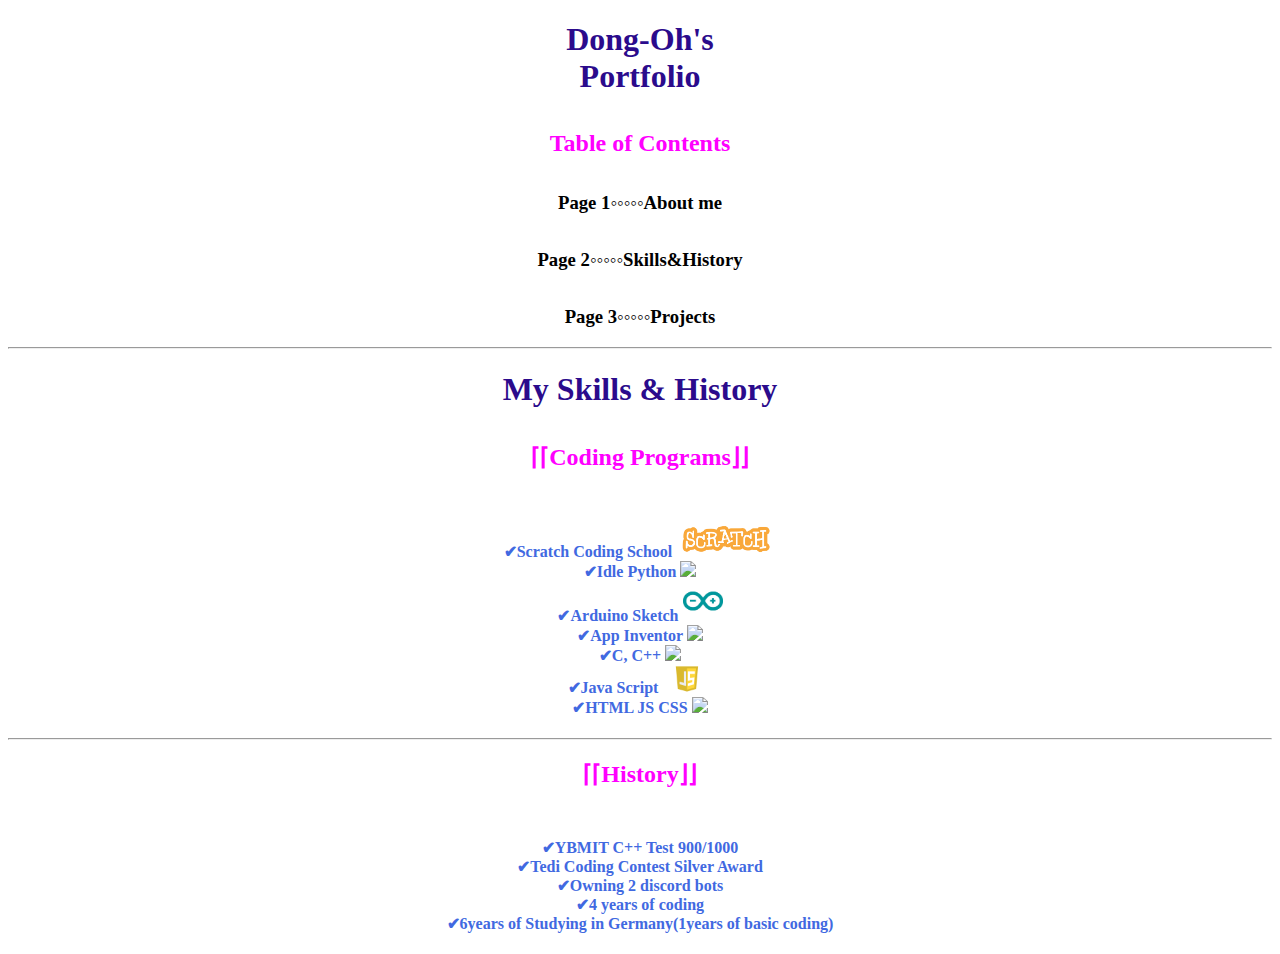
==== history.html @ a4b9e3f7 "final0813" ====
<!DOCTYPE html>
<html lang="en">
<head>
    <meta charset="UTF-8">
    <meta http-equiv="X-UA-Compatible" content="IE=edge">
    <meta name="viewport" content="width=device-width, initial-scale=1.0">
    <title>Skills&History</title>
    <link rel="stylesheet" href="history.css">
</head>
<body>
    <h1>Dong-Oh's <br> Portfolio</h1>
    <h2>Table of Contents</h2>
    <h3>Page 1◦◦◦◦◦About me</h3>
    <h3>Page 2◦◦◦◦◦Skills&History</h3>
    <h3>Page 3◦◦◦◦◦Projects</h3>
    
    <hr class="1">
    <h1>My Skills & History</h1>
    <h2>⌈⌈Coding Programs⌋⌋</h2>
    <h4>
        ✔Scratch Coding School <img width="100" src="[data-uri]"><br> 
        ✔Idle Python  <img width="70" src="https://i1.daumcdn.net/thumb/C264x200/?fname=https://blog.kakaocdn.net/dn/k9Ha3/btq2NT6zVxu/FUyUvh3P4EiZeORxMM2swK/img.png"><br>
        ✔Arduino Sketch <img width="40" src="[data-uri]" alt=""><br>
        ✔App Inventor <img width="70" src="https://cdn.mos.cms.futurecdn.net/hGkTYnwC2365KmuA3YJEei.jpg"> <br>
        ✔C, C++ <img width="60" src="https://encrypted-tbn0.gstatic.com/images?q=tbn:ANd9GcQSQLKmLzEqBJn0CY7CPo6URc0rg6fwjT2LwTzwmsJhVjz1J7wR0qg_5wWbLfCQPE60dng&usqp=CAU"><br> 
        ✔Java Script <img width="50" src="[data-uri]" alt=""><br>
        ✔HTML JS CSS <img width="100" src="https://images.velog.io/images/soso0/post/a79c4dc8-32fc-4121-812e-a8c2bcf57de3/javascript-vs-html-vs-css-1024x683.jpg">
    </h4>
    <hr class="2">
    <h2>⌈⌈History⌋⌋ </h2>
    <h4>
        ✔YBMIT C++ Test 900/1000 <br>
        ✔Tedi Coding Contest Silver 
        Award <br>
        ✔Owning 2 discord bots <br>
        ✔4 years of coding <br>
        ✔6years of Studying in Germany(1years of basic coding)
        </h4>

</body>
</html></h1>
---- history.css ----
body{
    text-align: center;
}

h1{
    color: rgb(43, 11, 140);
    margin-bottom: 35px;
}
h2{
   font-weight: bloder;
   color: magenta 
}
h3{
    margin-top: 35px;
}
h4{
    margin-top: 50px;
    color: royalblue;
}
hr{
    size: 10px;
}
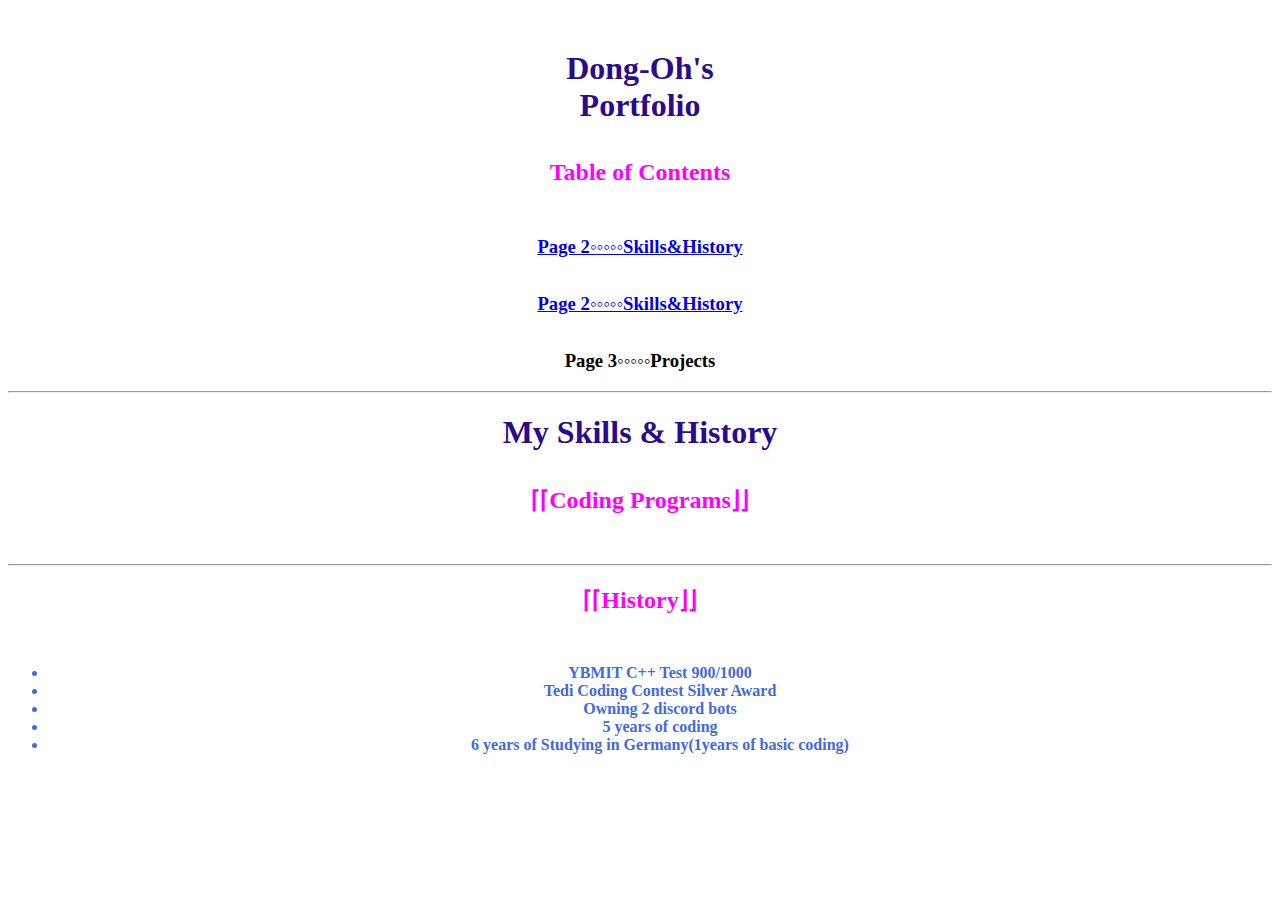
==== commit 5ba3b3c2: "0820final" ====
--- a/history.html
+++ b/history.html
@@ -8,34 +8,34 @@
     <link rel="stylesheet" href="history.css">
 </head>
 <body>
-    <h1>Dong-Oh's <br> Portfolio</h1>
-    <h2>Table of Contents</h2>
-    <h3>Page 1◦◦◦◦◦About me</h3>
-    <h3>Page 2◦◦◦◦◦Skills&History</h3>
-    <h3>Page 3◦◦◦◦◦Projects</h3>
+    <div id="history_total">
+        <div id="history_header">
+            <h1>Dong-Oh's <br> Portfolio</h1>
+            <h2> Table of Contents</h2>
+            <h3> <a href="index.html">Page 2◦◦◦◦◦Skills&History</a></h3>
+            <h3> <a href="history.html">Page 2◦◦◦◦◦Skills&History</a></h3>
+            <h3> <a href="project.html"></a>Page 3◦◦◦◦◦Projects</h3>
+        </div>
     
     <hr class="1">
     <h1>My Skills & History</h1>
     <h2>⌈⌈Coding Programs⌋⌋</h2>
-    <h4>
-        ✔Scratch Coding School <img width="100" src="[data-uri]"><br> 
-        ✔Idle Python  <img width="70" src="https://i1.daumcdn.net/thumb/C264x200/?fname=https://blog.kakaocdn.net/dn/k9Ha3/btq2NT6zVxu/FUyUvh3P4EiZeORxMM2swK/img.png"><br>
-        ✔Arduino Sketch <img width="40" src="[data-uri]" alt=""><br>
-        ✔App Inventor <img width="70" src="https://cdn.mos.cms.futurecdn.net/hGkTYnwC2365KmuA3YJEei.jpg"> <br>
-        ✔C, C++ <img width="60" src="https://encrypted-tbn0.gstatic.com/images?q=tbn:ANd9GcQSQLKmLzEqBJn0CY7CPo6URc0rg6fwjT2LwTzwmsJhVjz1J7wR0qg_5wWbLfCQPE60dng&usqp=CAU"><br> 
-        ✔Java Script <img width="50" src="[data-uri]" alt=""><br>
-        ✔HTML JS CSS <img width="100" src="https://images.velog.io/images/soso0/post/a79c4dc8-32fc-4121-812e-a8c2bcf57de3/javascript-vs-html-vs-css-1024x683.jpg">
-    </h4>
+    
     <hr class="2">
     <h2>⌈⌈History⌋⌋ </h2>
     <h4>
-        ✔YBMIT C++ Test 900/1000 <br>
-        ✔Tedi Coding Contest Silver 
-        Award <br>
-        ✔Owning 2 discord bots <br>
-        ✔4 years of coding <br>
-        ✔6years of Studying in Germany(1years of basic coding)
-        </h4>
+        <div id="history_left"></div>
+        <ul>
+            <li>YBMIT C++ Test 900/1000 </li>
+            <li>Tedi Coding Contest Silver Award</li>
+            <li>Owning 2 discord bots</li>
+            <li>5 years of coding </li>
+            <li>6 years of Studying in Germany(1years of basic coding)</li>
+       
+           
+        </ul>
+        
+
 
 </body>
 </html></h1>--- a/history.css
+++ b/history.css
@@ -1,5 +1,6 @@
 body{
     text-align: center;
+    margin-top: 50px;
 }
 
 h1{
@@ -8,7 +9,8 @@
 }
 h2{
    font-weight: bloder;
-   color: magenta 
+   color: magenta;
+   margin-bottom: 50px;
 }
 h3{
     margin-top: 35px;
@@ -16,6 +18,7 @@
 h4{
     margin-top: 50px;
     color: royalblue;
+    align-items: center;
 }
 hr{
     size: 10px;
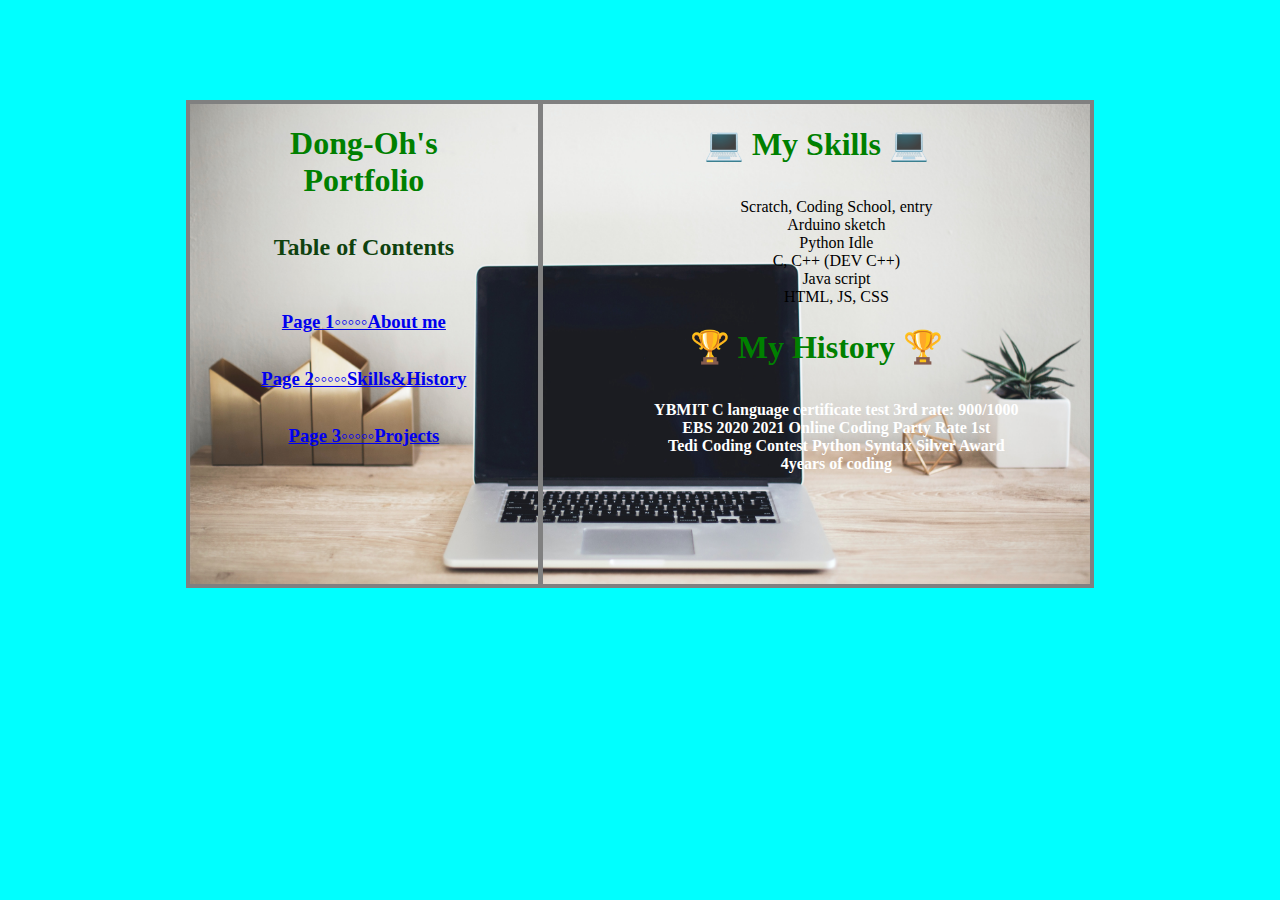
==== commit 2e374c4a: "0827PortfolioFinal" ====
--- a/history.html
+++ b/history.html
@@ -8,11 +8,11 @@
     <link rel="stylesheet" href="history.css">
 </head>
 <body>
-    <div id="history_total">
+    <!-- <div id="history_total">
         <div id="history_header">
             <h1>Dong-Oh's <br> Portfolio</h1>
             <h2> Table of Contents</h2>
-            <h3> <a href="index.html">Page 2◦◦◦◦◦Skills&History</a></h3>
+            <h3> <a href="index.html">Page 1◦◦◦◦◦About me</a></h3>
             <h3> <a href="history.html">Page 2◦◦◦◦◦Skills&History</a></h3>
             <h3> <a href="project.html"></a>Page 3◦◦◦◦◦Projects</h3>
         </div>
@@ -33,7 +33,38 @@
             <li>6 years of Studying in Germany(1years of basic coding)</li>
        
            
-        </ul>
+        </ul> -->
+        <div id="history_total">
+            <div id="history_header">
+                <h1>Dong-Oh's <br> Portfolio</h1>
+                <h2>Table of Contents</h2>
+                <h3> <a class="link" href="index.html"> Page 1◦◦◦◦◦About me</a></h3>
+                <h3> <a class="link" href="history.html">Page 2◦◦◦◦◦Skills&History</a></h3>
+                <h3> <a class="link" href="project.html"> Page 3◦◦◦◦◦Projects</a></h3>
+            </div>
+            
+            <div id="history_line"></div>
+            
+            <div id="history_bottom">
+                <h1>💻 My Skills 💻</h1>
+                <ul id="skills">
+                    <li>Scratch, Coding School, entry </li>
+                    <li>Arduino sketch </li>
+                    <li>Python Idle </li>
+                    <li> C, C++ (DEV C++)</li>
+                    <li>Java script </li>
+                    <li>HTML, JS, CSS</li>
+                </ul>
+                <h1>🏆 My History 🏆</h1>
+                <ul id="history">
+                    <li>YBMIT C language certificate test 3rd rate:  900/1000</li>
+                    <li>EBS 2020 2021 Online Coding Party Rate 1st </li>
+                    <li>Tedi Coding Contest Python Syntax Silver Award</li>
+                    <li> 4years of coding</li>
+                </ul>
+                
+            </div>
+        </div>
         
 
 
--- a/history.css
+++ b/history.css
@@ -4,12 +4,12 @@
 }
 
 h1{
-    color: rgb(43, 11, 140);
+    color: green;
     margin-bottom: 35px;
 }
 h2{
    font-weight: bloder;
-   color: magenta;
+   color: rgb(15, 66, 15);
    margin-bottom: 50px;
 }
 h3{
@@ -17,9 +17,49 @@
 }
 h4{
     margin-top: 50px;
-    color: royalblue;
+    color: rgb(255, 132, 0);
     align-items: center;
 }
 hr{
     size: 10px;
 }
+
+body{
+    background-color: aqua;
+    
+
+}
+.link:visited{
+    color:rgb(255, 0, 0);
+}
+#history_total {
+    background-image: url(back2.jpg);
+    background-size: cover;
+    background-color: lightyellow;
+    display:flex;
+    flex-direction: row;
+    justify-content: space-evenly;
+    border: 4px solid gray;
+    width: 900px;
+    margin: 100px auto;
+    text-align: center;
+}
+#history_line{
+    height : 480px;
+    width: 0px;
+    background-color: white;
+    border-left : thick solid gray;
+}
+#skills{
+    justify-content: center;
+}
+#history{
+    justify-content: center;
+}
+ul{
+    list-style: none;
+}
+#history{
+    color:white;
+    font-weight: bold;
+}